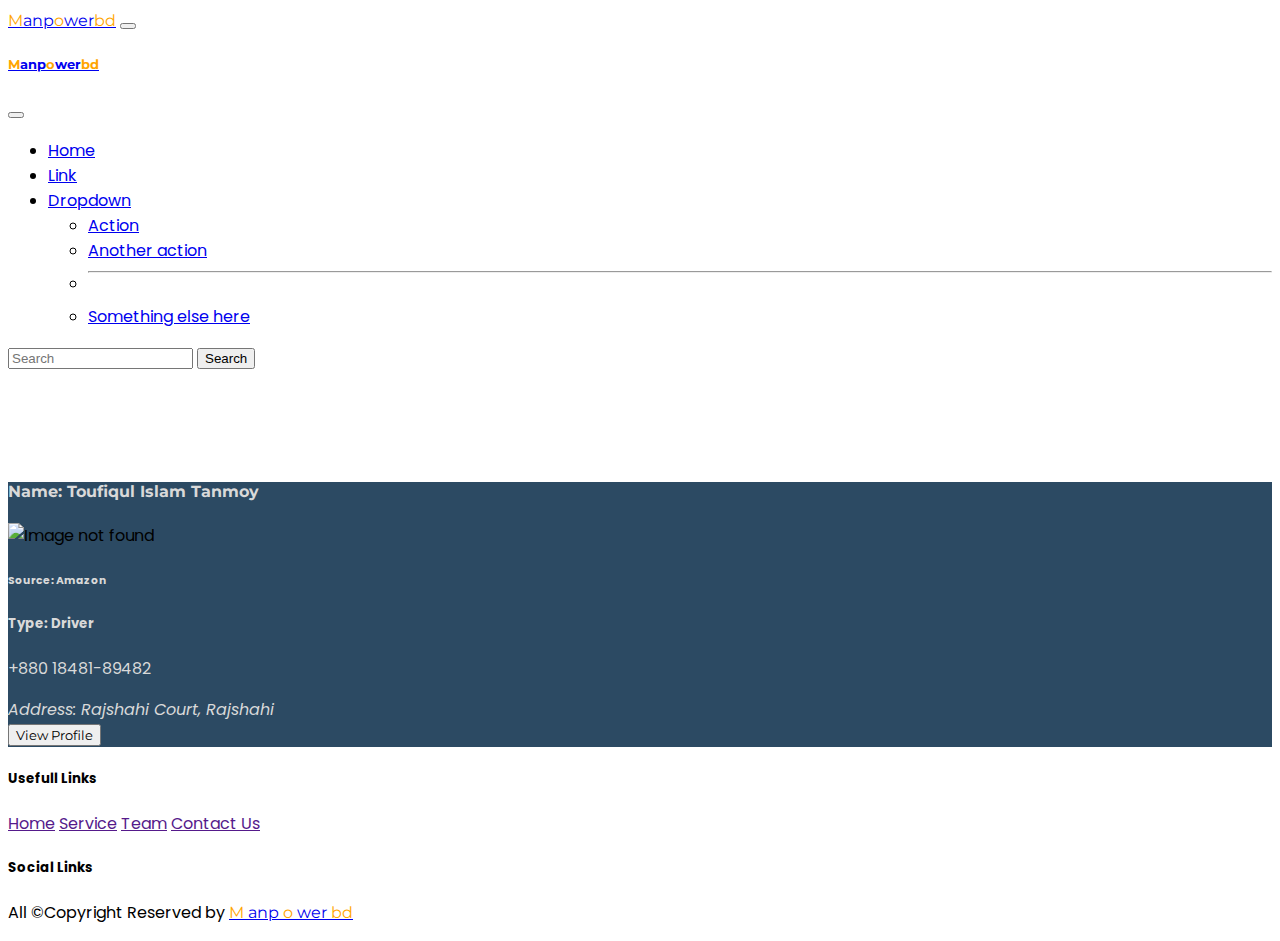
==== user/index.html @ 9c91cb6d "folder up on github" ====
<!DOCTYPE html>
<html lang="en">
<!doctype html>
<html lang="en">

<head>
  <meta charset="utf-8">
  <meta name="viewport" content="width=device-width, initial-scale=1">
  <title>Home</title>
  <!-- Bootstrap CDN link -->
  <link href="https://cdn.jsdelivr.net/npm/bootstrap@5.2.3/dist/css/bootstrap.min.css" rel="stylesheet"
    integrity="sha384-rbsA2VBKQhggwzxH7pPCaAqO46MgnOM80zW1RWuH61DGLwZJEdK2Kadq2F9CUG65" crossorigin="anonymous">
  <!-- Google Fonts link -->
  <link rel="preconnect" href="https://fonts.googleapis.com">
  <link rel="preconnect" href="https://fonts.gstatic.com" crossorigin>
  <link
    href="https://fonts.googleapis.com/css2?family=EB+Garamond:wght@700&family=Montserrat:wght@800&family=Poppins&family=Tilt+Prism&family=Work+Sans&display=swap"
    rel="stylesheet">
  <!-- Font awesome cdn -->
  <script src="https://kit.fontawesome.com/2137699d39.js" crossorigin="anonymous"></script>
  <!-- My custom css -->
  <link rel="stylesheet" href="../assests/css/main.css">
</head>

<body>
  <!-- Navbar section -->
  <header>
    <nav class=" px-3 navbar navbar-dark bg-dark fixed-top">
      <div class="container-fluid">
        <a class="navbar-brand" href="fuck.html"><span class="font-M fs-4"><span
              class=" fs-2 text-uppercase color-org">M</span>anp<span
              class=" fs-2 text-uppercase color-org">o</span>wer<span
              class=" fs-2 text-uppercase color-org">bd</span></span></a>
        <button class="navbar-toggler" type="button" data-bs-toggle="offcanvas" data-bs-target="#offcanvasDarkNavbar"
          aria-controls="offcanvasDarkNavbar">
          <span class="navbar-toggler-icon"></span>
        </button>
        <div class="offcanvas offcanvas-end text-bg-dark" tabindex="-1" id="offcanvasDarkNavbar"
          aria-labelledby="offcanvasDarkNavbarLabel">
          <div class="offcanvas-header">
            <h5 class="offcanvas-title" id="offcanvasDarkNavbarLabel"><a class="navbar-brand" href="../index.html"><span
                  class="font-M fs-4"><span class=" fs-2 text-uppercase color-org">M</span>anp<span
                    class=" fs-2 text-uppercase color-org">o</span>wer<span
                    class=" fs-2 text-uppercase color-org">bd</span></span></a></h5>
            <button type="button" class="btn-close btn-close-white" data-bs-dismiss="offcanvas"
              aria-label="Close"></button>
          </div>
          <div class="offcanvas-body">
            <ul class="navbar-nav justify-content-end flex-grow-1 pe-3">
              <li class="nav-item">
                <a class="nav-link active" aria-current="page" href="#">Home</a>
              </li>
              <li class="nav-item">
                <a class="nav-link" href="#">Link</a>
              </li>
              <li class="nav-item dropdown">
                <a class="nav-link dropdown-toggle" href="#" role="button" data-bs-toggle="dropdown"
                  aria-expanded="false">
                  Dropdown
                </a>
                <ul class="dropdown-menu dropdown-menu-dark">
                  <li><a class="dropdown-item" href="#">Action</a></li>
                  <li><a class="dropdown-item" href="#">Another action</a></li>
                  <li>
                    <hr class="dropdown-divider">
                  </li>
                  <li><a class="dropdown-item" href="#">Something else here</a></li>
                </ul>
              </li>
            </ul>
            <form class="d-flex mt-3" role="search">
              <input class="form-control me-2" type="search" placeholder="Search" aria-label="Search">
              <button class="btn btn-success" type="submit">Search</button>
            </form>
          </div>
        </div>
      </div>
    </nav>
  </header>

  <main class="">
    <section class="mt-7rem bg-light-gray p-5">
      <div id="worker-container"  class="row row-cols-1 row-cols-md-3 row-cols-lg-4 g-4">
        <div class="col">
          <div class=" card mb-3 bg-card-black p-3">
            <h4 class=" text-center light-gray font-M">Name: Toufiqul Islam Tanmoy</h4>
            <div class="row g-0">
              <div class="col-md-4">
                <img src="../img/prof-icon/profile_159x159.png" class="img-fluid rounded-start" alt="Image not found">
                <h6 class="light-gray mt-3 text-center">Source: Amazon</h6>
              </div>
              <div class="col-md-8">
                <div class="card-body">
                  <h5 class="card-title light-gray">Type: Driver</h5>
                  <p class="card-text light-gray"><i class="fa-solid fa-phone-volume"></i> +880 18481-89482</p>
                  <div class="reatings mb-2 text-warning">
                    <i class="fa-solid fa-star greenyellow-color"></i>
                    <i class="fa-solid fa-star greenyellow-color"></i>
                    <i class="fa-solid fa-star greenyellow-color"></i>
                    <i class="fa-solid fa-star greenyellow-color"></i>
                    <i class="fa-solid fa-star"></i>
                  </div>

                  <address class="card-title light-gray">Address: Rajshahi Court, Rajshahi
                  </address>

                  <div>
                    <button class="btn btn-warning px-3 py-2 mt-3 font-M"><i class="fa-regular fa-eye"></i> View Profile</button>
                  </div>
                </div>
              </div>
            </div>
          </div>
        </div>
      </div>
    </section>
  </main>

  <!-- Footer Section -->
  <footer class=" mt-5 bg-dark py-3">
    <div class="container">
      <div class="row row-cols-1 row-cols-md-2 g-4">
        <div class="col">
          <h5 class="text-white text-center">Usefull Links</h5>
          <div class="link-items text-center">
            <a class="link-info d-block" href="">Home</a>
            <a class="link-info d-block" href="">Service</a>
            <a class="link-info d-block" href="">Team</a>
            <a class="link-info d-block" href="">Contact Us</a>
          </div>
        </div>
        <div class="col">
          <h5 class="text-white text-center">Social Links</h5>
          <div class="social-links text-center">
            <a class="link-primary fs-3 me-3 mt-3" href=""><i class="fa-brands fa-facebook"></i></a>
            <a class="link-danger  fs-3 me-3 mt-3" href=""><i class="fa-brands fa-instagram"></i></a>
            <a class="link-primary fs-3 me-3 mt-3" href=""><i class="fa-brands fa-twitter"></i></a>
            <a class="link-primary fs-3 me-3 mt-3 " href=""><i class="fa-brands fa-linkedin"></i></a>
          </div>
        </div>
      </div>
      <p class="text-center text-white my-3">All &copy;Copyright Reserved by
        <a class="text-white navbar-brand" href="#">
          <span class="font-M fs-5">
            <span class=" fs-2 text-uppercase color-org">M</span>
            anp
            <span class=" fs-2 text-uppercase color-org">o</span>
            wer
            <span class=" fs-2 text-uppercase color-org">
              bd</span>
          </span>
        </a>
      </p>
    </div>
  </footer>

  <!-- Display user in card -->
  <script src="js/workerdata.js"></script>

  <!-- Bootstrap Script CDN link -->
  <script src="https://cdn.jsdelivr.net/npm/bootstrap@5.2.3/dist/js/bootstrap.bundle.min.js"
    integrity="sha384-kenU1KFdBIe4zVF0s0G1M5b4hcpxyD9F7jL+jjXkk+Q2h455rYXK/7HAuoJl+0I4"
    crossorigin="anonymous"></script>
</body>

</html>
---- assests/css/main.css ----
body {
    font-family: 'Poppins', sans-serif;
}

.bg-light-gray {
    background-color: #D9D9D9;
}

.light-gray {
    color: #D9D9D9;
}

.bg-card-black {
    background-color: #2C4A63;
}

.bg-light-black {
    background-color: #474748;
}

.mt-5rem {
    margin-top: 5rem;
}

.mt-7rem {
    margin-top: 7rem;
}

.mt-10rem {
    margin-top: 10rem;
}

.font-TIT {
    font-family: 'Tilt Prism', cursive;
}

.font-M {
    font-family: 'Montserrat', sans-serif;
}

.color-org {
    color: orange;
}

.color-beguni {
    color: #6763E7;
}

.h-vh-5 {
    height: 40vh;
}

.h-vh-10 {
    height: 40vh;
}

.h-vh-20 {
    height: 40vh;
}

.h-vh-30 {
    height: 40vh;
}

.h-vh-40 {
    height: 40vh;
}

.h-vh-50 {
    height: 40vh;
}

.h-vh-60 {
    height: 40vh;
}

.h-vh-70 {
    height: 40vh;
}

.h-vh-80 {
    height: 40vh;
}

.h-vh-90 {
    height: 40vh;
}

.c-w-30 {
    width: 75%;
}

.c-w-40 {
    width: 75%;
}

.c-w-50 {
    width: 75%;
}

.c-w-75 {
    width: 75%;
}

.white-bg {
    background-color: white;
}

.bxSh {
    box-shadow: 70px 35px 50px;
}

/* Home page Banner */
.bgimg {
    height: 60vh;
    background: linear-gradient(to bottom, rgba(0, 0, 0, 0.3) 0%, rgba(0, 0, 0, 0.3) 100%),
        url('../img/banner1.webp') center center/cover no-repeat;
}


@media screen and (max-width:500px) {
    .bgimg {
        height: 100vh !important;
    }

    .c-w-75 {
        font-size: 1rem !important;
        width: 95%;
    }
}

/* Home page Service */
.over-content {
    height: 120px;
    /* set the desired fixed height */
    overflow-y: scroll;
    /* add a scrollbar in the y-axis */
}

.over-content::-webkit-scrollbar {
    display: none;
}

/* Home page our team */
.prof-img {
    height: 200px;
    width: 200px;
    border-radius: 50%;
}

/* Carasol Height and width control */
.c-img-h {
    height: 400px;
    width: 100%;
}


/* User login bg gradient  style*/

.bg-gra {
    background: linear-gradient(to bottom, rgba(0, 0, 0, 0.3) 0%, rgba(0, 0, 0, 0.3) 100%),
        url('../img/gradent/bg-01.jpg') center center/cover no-repeat;
}



/* User loging width content */

@media screen and (max-width:600px) {

    .login-content {
        width: 100% !important;
    }
}

/* Input field border style */
.input-border {
    outline: none !important;
    border: none;
    border-bottom: 1px solid #6763E7;
}

/* Sign up width controler */
.signup-content {
    border: 1px solid #ffc107;
    background-color: #fff;
    padding: 5rem;
    border-radius: 0.5rem;
}

@media screen and (min-width: 992px) {
    .signup-content {
      width: 60%;
    }
  }
  
  @media screen and (max-width: 991px) {
    .signup-content {
      width: 100%;
    }
  }
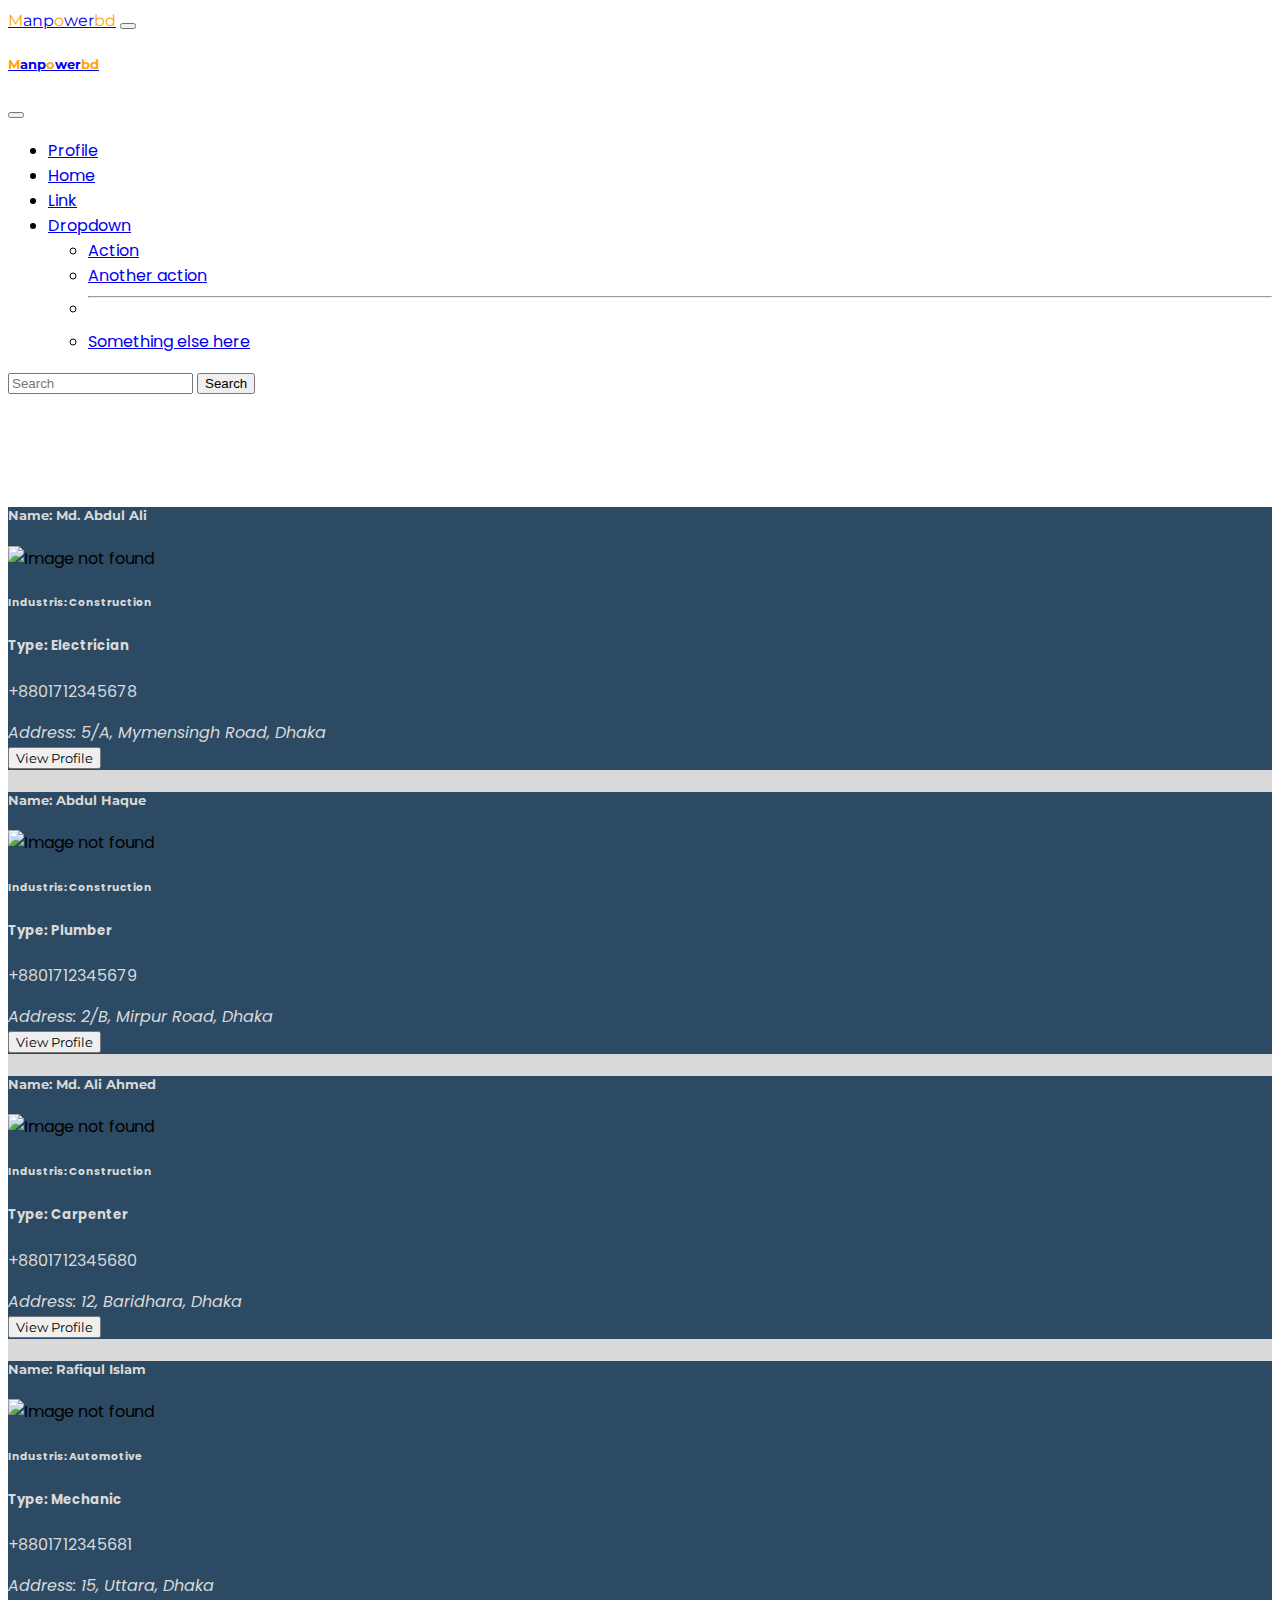
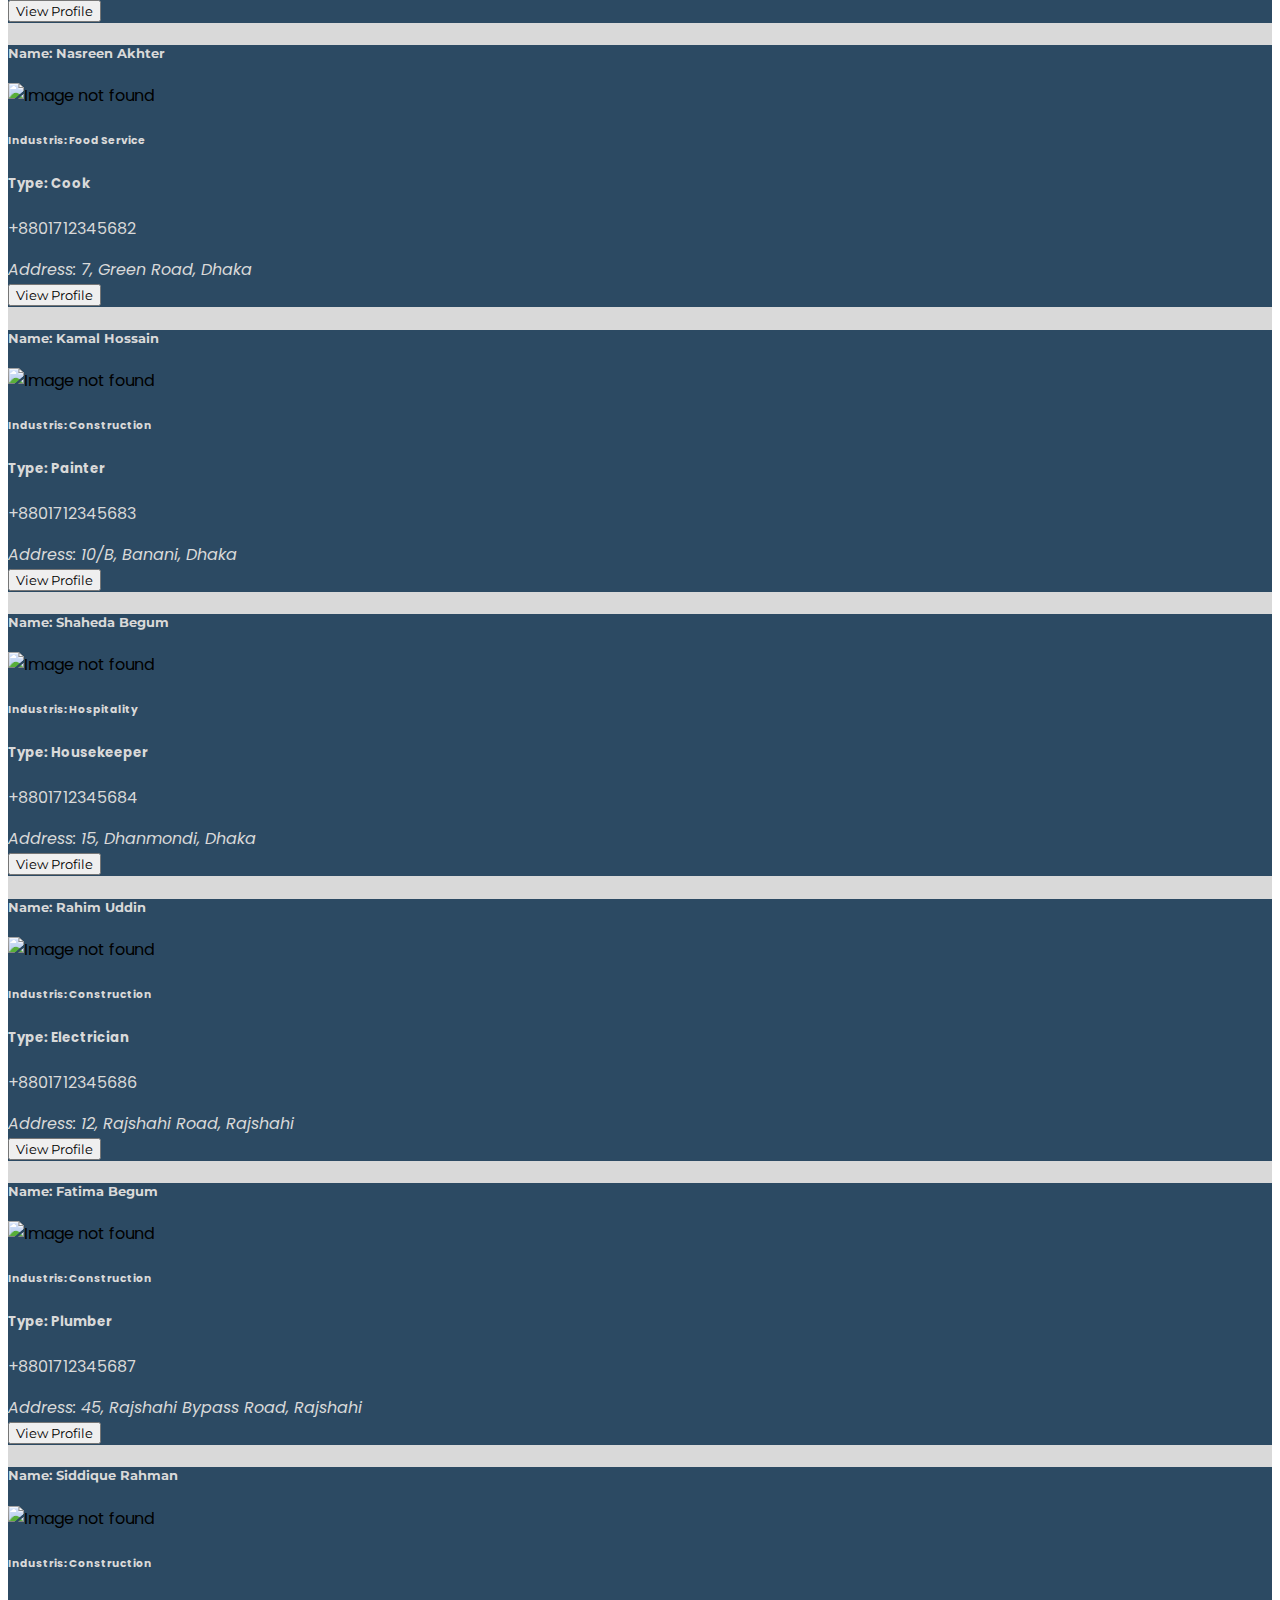
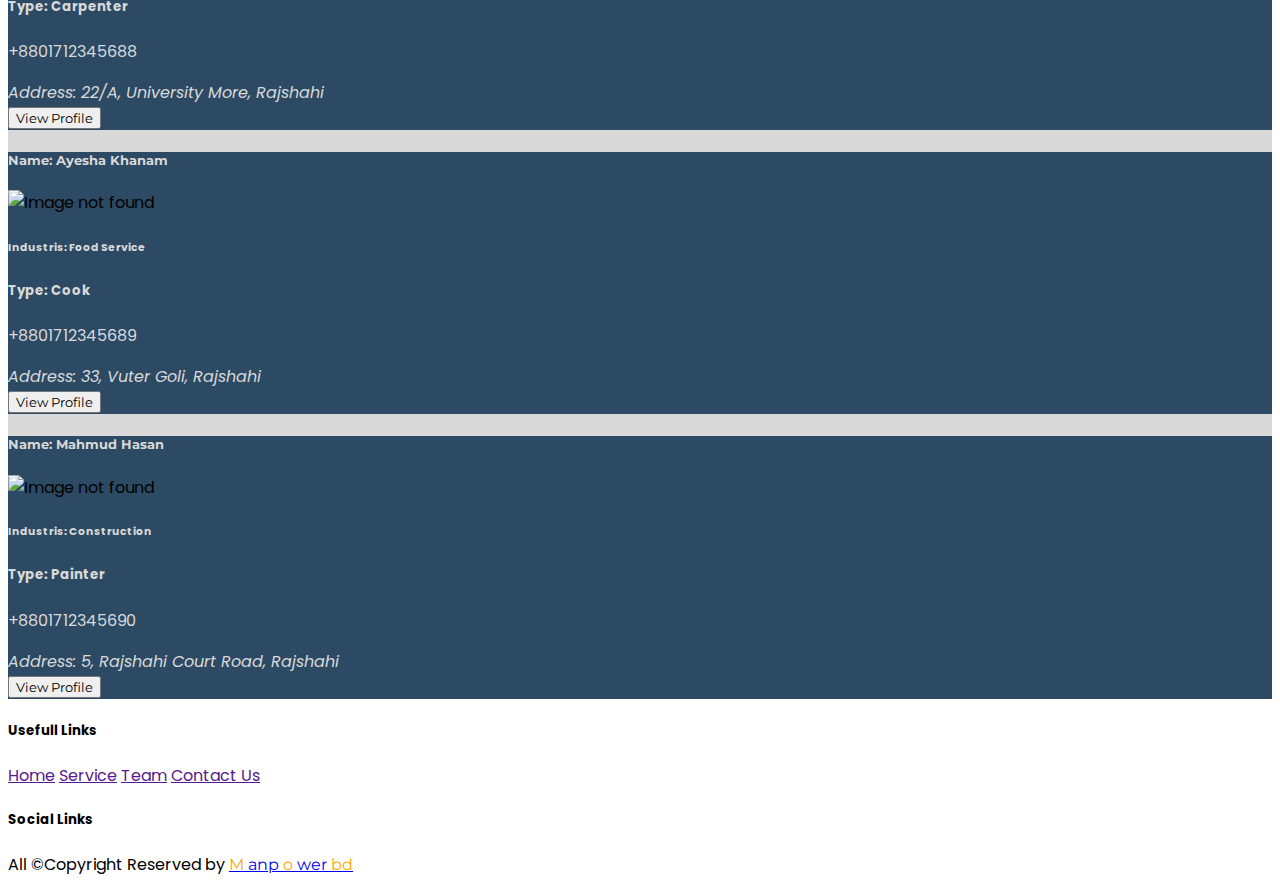
==== commit 281e6afd: "generate fake data and testing" ====
--- a/user/index.html
+++ b/user/index.html
@@ -48,7 +48,10 @@
           <div class="offcanvas-body">
             <ul class="navbar-nav justify-content-end flex-grow-1 pe-3">
               <li class="nav-item">
-                <a class="nav-link active" aria-current="page" href="#">Home</a>
+                <a class="nav-link" href="#">Profile</a>
+              </li>
+              <li class="nav-item">
+                <a class="nav-link" aria-current="page" href="#">Home</a>
               </li>
               <li class="nav-item">
                 <a class="nav-link" href="#">Link</a>
